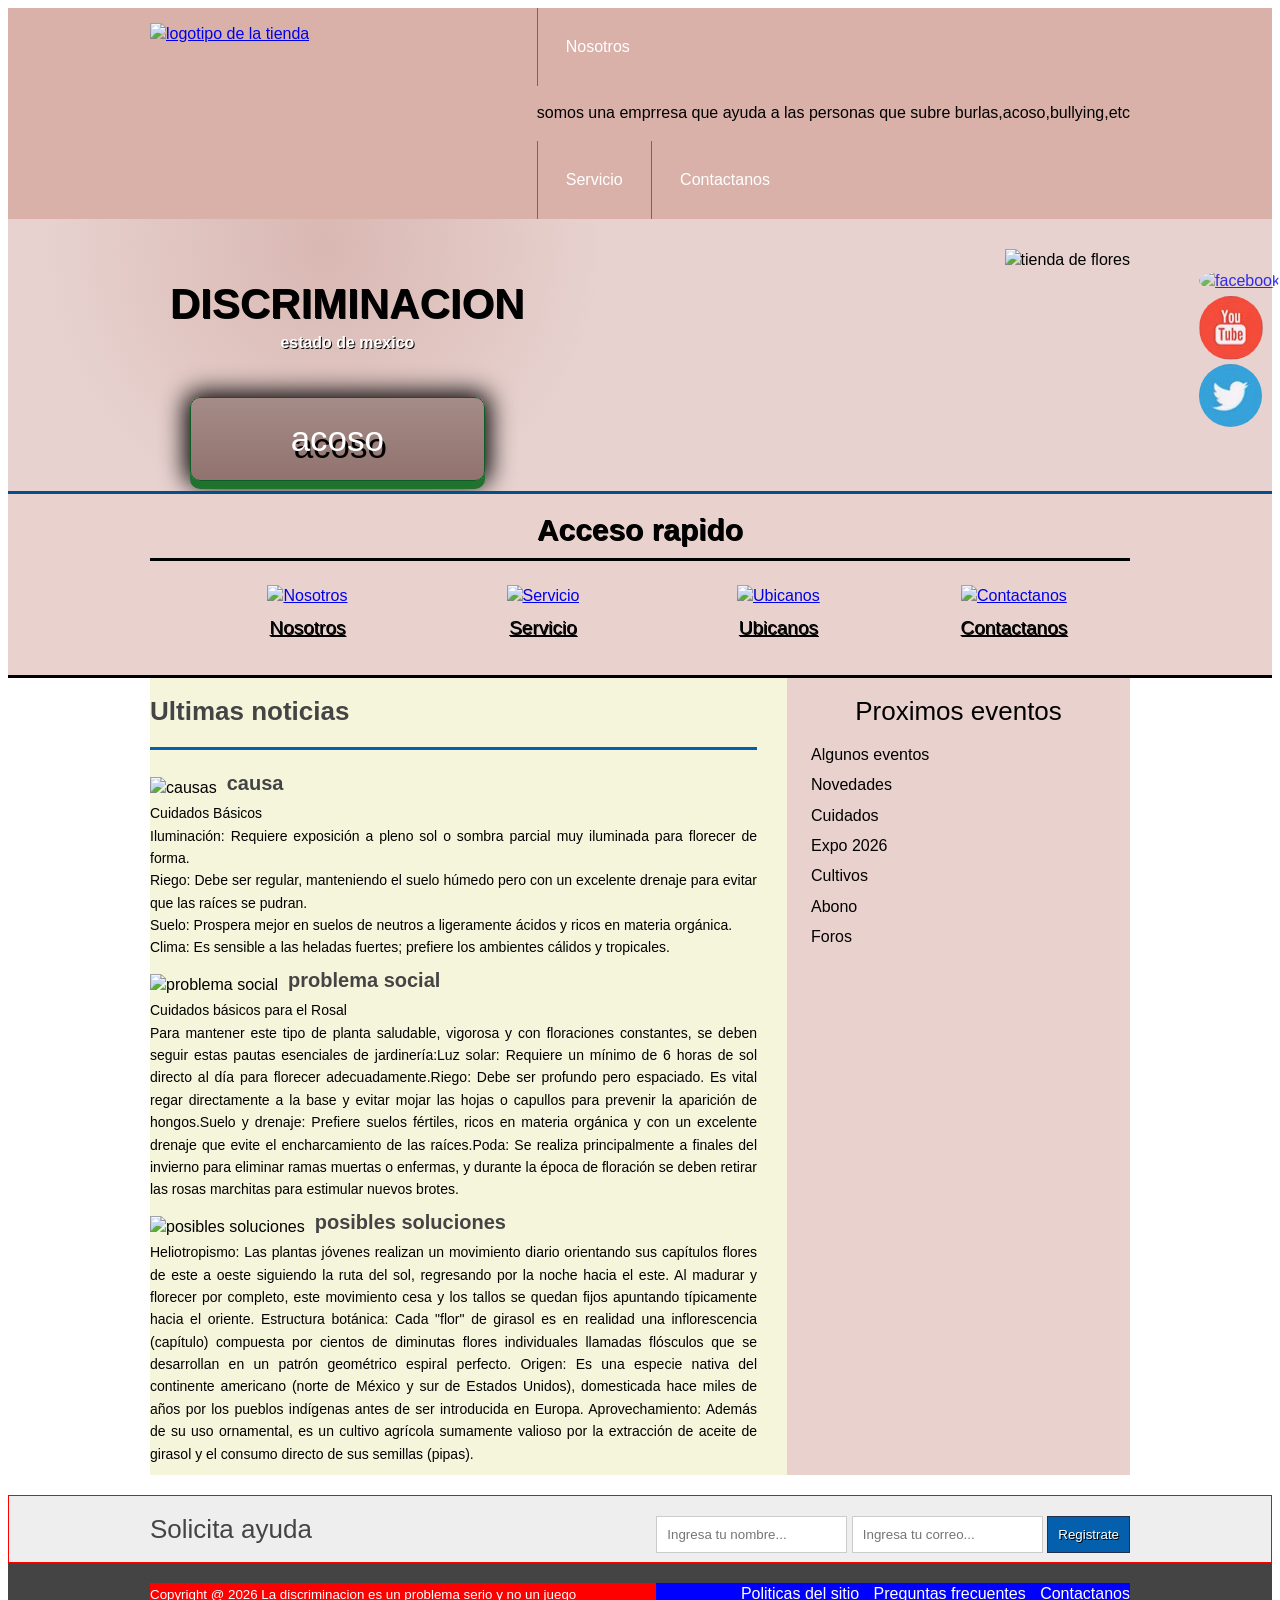
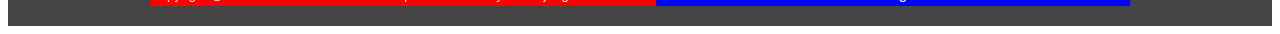
==== index.html @ b4f2d0dc "Add files via upload" ====
<!DOCTYPE html>
<html lang="es">
<head> 
	<meta charset="UTF-8">
	<title>proyecto discriminacion</title>
    <link rel="stylesheet" href="estilo.css">
</head>
<body>
 <header class="encabezado" role="banner">
 	<div class="contenedor">
 		<a href="https://www.ventas@chapomart.com.mx" class="logo">
 			<img src="imagen/tiendita.jpg" alt="logotipo de la tienda">
 		</a>
 		<nav role ="navigation">
 			<ul>
 				<li><a href="#">Nosotros</a></li>
                <p>somos una emprresa que ayuda a las personas que subre burlas,acoso,bullying,etc</p>
 				<li><a href="#">Servicio</a></li>
 				<li><a href="#">Contactanos</a></li>
 			</ul>
 		</nav>
 	</div>
 </header>
 <!--fin-->
 <div class="presentacion">
 	<div class="contenedor">
 		<div class="introduccion-presentacion">
 			<h1>DISCRIMINACION<br><span>estado de mexico</span></h1>
 			<a href="https://enciclovida.mx" class="aprender-mas">acoso</a>
 		</div>
 		<img src="imagen/florr.png" alt="tienda de flores">
 	</div>
 </div> 
    <!-- fin de presentacion-->
 <section class="acceso-rapido">
 		<div class="contenedor">
 			<h2>Acceso rapido</h2>
              <ul>
                
 				<figure>
 					<a href="#"><img src="imagen/icono1.jpg" alt="Nosotros"></a>
 					<figcaption><h3><a href="#">Nosotros</a></h3></figcaption>
 				</figure>
 				<figure>
 					<a href="#"><img src="imagen/icono2.jpg" alt="Servicio"></a>
 					<figcaption><h3><a href="#">Servicio</a></h3></figcaption>
 				</figure>
 				<figure>
 					<a href="#"><img src="imagen/icono3.jpg" alt="Ubicanos"></a>
 					<figcaption><h3><a href="#">Ubicanos</a></h3></figcaption>
 				</figure>
 				<figure>
 					<a href="#"><img src="imagen/icono4.jpg" alt="Contactanos"></a>
 					<figcaption><h3><a href="#">Contactanos</a></h3></figcaption>
 				</figure>
                </ul>
 		</div>
 	</section>  
    <!-- ---------fin -->
 	<div class="bloque-contenido">
 		<div class="contenedor">
 			<main class="articulos" role="main">
 				<h2>Ultimas noticias</h2>
 				<article>
 					<img src="imagen/gar.png" alt="causas">
 					<h1><a href="#">causa</a></h1>
 					<p>Cuidados Básicos <br>Iluminación: Requiere exposición a pleno sol o sombra parcial muy iluminada para florecer de forma. <br></óptima>Riego: Debe ser regular, manteniendo el suelo húmedo pero con un excelente drenaje para evitar que las raíces se pudran.<br>Suelo: Prospera mejor en suelos de neutros a ligeramente ácidos y ricos en materia orgánica.<br>Clima: Es sensible a las heladas fuertes; prefiere los ambientes cálidos y tropicales.
 					</p>
 				</article>
 				<article>
 					<img src="imagen/rosa.jpg" alt="problema social">
 					<h1><a href="#">problema social</a></h1>
 					<p>Cuidados básicos para el Rosal<br>Para mantener este tipo de planta saludable, vigorosa y con floraciones constantes, se deben seguir estas pautas esenciales de jardinería:Luz solar: Requiere un mínimo de 6 horas de sol directo al día para florecer adecuadamente.Riego: Debe ser profundo pero espaciado. Es vital regar directamente a la base y evitar mojar las hojas o capullos para prevenir la aparición de hongos.Suelo y drenaje: Prefiere suelos fértiles, ricos en materia orgánica y con un excelente drenaje que evite el encharcamiento de las raíces.Poda: Se realiza principalmente a finales del invierno para eliminar ramas muertas o enfermas, y durante la época de floración se deben retirar las rosas marchitas para estimular nuevos brotes.
 					</p>
 				</article>
 				<article>
 					<img src="imagen/girasol.jpg" alt="posibles soluciones">
 					<h1><a href="#">posibles soluciones</a></h1>
 					<p>Heliotropismo: Las plantas jóvenes realizan un movimiento diario orientando sus capítulos flores de este a oeste siguiendo la ruta del sol, regresando por la noche hacia el este. Al madurar y florecer por completo, este movimiento cesa y los tallos se quedan fijos apuntando típicamente hacia el oriente. Estructura botánica: Cada "flor" de girasol es en realidad una inflorescencia (capítulo) compuesta por cientos de diminutas flores individuales llamadas flósculos que se desarrollan en un patrón geométrico espiral perfecto. Origen: Es una especie nativa del continente americano (norte de México y sur de Estados Unidos), domesticada hace miles de años por los pueblos indígenas antes de ser introducida en Europa. Aprovechamiento: Además de su uso ornamental, es un cultivo agrícola sumamente valioso por la extracción de aceite de girasol y el consumo directo de sus semillas (pipas).
 					</p>
 				</article>
 			</main>
            <aside class="complementario" role="complementary">
         <h2>Proximos eventos</h2>
         <ul>
            <li><a href="#">Algunos eventos </a></li>
            <li><a href="#">Novedades </a></li>
            <li><a href="#">Cuidados </a></li>
            <li><a href="#">Expo 2026 </a></li>
            <li><a href="#">Cultivos </a></li>
            <li><a href="#">Abono </a></li>
            <li><a href="#">Foros </a></li>
         </ul>
      </aside>
     </div>
 	</div> 
<!-- FIN DE BLOQUE-CONTENIDO -->
<section class="suscripcion">
    <div class="contenedor">
        <h2>Solicita ayuda</h2>
        <form action="#">
            <input type="text" name="nombre" placeholder="Ingresa tu nombre..." required>
            <input type="email" name="email" placeholder="Ingresa tu correo..." required>
            <input type="submit" name="valor" value="Registrate">
        </form>
    </div>
</section> <!-- FIN SUSCRIPCION -->
<footer class="piedepagina" role="contentinfo">
    <div class="contenedor">
        <small>Copyright @ 2026 La discriminacion es un problema serio y no un juego</small>
        <nav>
            <ul>
                <li><a href="#">Politicas del sitio</a></li>
                <li><a href="#">Preguntas frecuentes</a></li>
                <li><a href="#">Contactanos</a></li>
            </ul>
        </nav>
    </div>
</footer>
           <!--  fin pie de pagina  -->
<div class="social">
    <a href="#" title="FaceBook"><img src="imagen/face.jpg" alt="facebook"></a>
    <a href="#" title="Youtube"><img src="imagen/you.jpg" alt="youtube"></a>
    <a href="#" title="twitter"><img src="imagen/twit.jpg" alt="twitter"></a>
</div>
  <!--  fin social -->
</body>
</html>
---- estilo.css ----
*{
box-sizing:border-box;
}
body{
font-size:16px;
font-family: arial,helveltica,sans-serif;
line-height: 1.4em; 
}

.contenedor{
    width: 980px;
    margin: 0 auto;
}

.encabezado{ 
background: #D9B1A9; 
overflow: hidden;
}
.logo{
    float: left;
   position: relative;
    top: 15px; 
}
.encabezado nav{ 
float: right; 
}
.encabezado nav ul{ 
margin: 0;
padding: 0;
list-style: none;
}
.encabezado nav ul li{ 
display: inline-block;
/*background: red;*/
margin-right: -4px;
}
.encabezado nav ul li a{ 
display: block;
color: #fff;
padding: 28px;
border-left: 1px solid #696969;
text-decoration: none;
}
/*cambio de color*/
.encabezado nav ul li a:hover{ 
background: #575757;
}
/*------------------------------------
PRESENTACION
-------------------------------------*/ 
.presentacion{
  /*background: yellow;*/
  background: radial-gradient(280px at 25% 10%, #D9B7B2, #E7D2CF);
  overflow: hidden;
  border-bottom: 3px solid #044e8b; 
}  
.introduccion-presentacion{
    float: left;
}
.introduccion-presentacion h1{
    color: #000;
    font-size: 2.625em;  /*16px  1em  42px  ?*/
    text-shadow: 1px 1px 0px #090909;
    text-align: center;
    margin-top: 70px;
    margin-bottom: 40px;
    margin-left: 20px;
   line-height: 0.7em; /*interlineado  */
} 
.introduccion-presentacion h1 span{
    color: #fff;
    font-size: 0.38em; /*42px = 2.62em 16px = ? =0.38*/
}
/*------------aprender------------mas*/
a.aprender-mas{
    font-size: 2.1875em;
    border: 1px solid #0d5c25;
    padding: 30px 50px;
    /*background: yellow;*/
    display: block;
    text-align: center;
    margin: 10px 40px;
    color: #fff;
    text-decoration: none;
    text-shadow: 3px 7px 0 #000;
    border-radius: 10px;
    background: linear-gradient(to top, #91726E, #A58C88);
    box-shadow: 0 8px 0 0 #20732f,
                0 0 25px 5px #000;
} 
a.aprender-mas:hover{
    box-shadow: 0 0 25px 5px #000;
}
.presentacion img{
    float: right;
    position: relative;
    top: 30px;
}
/*****************************************************************
/*------------Acceso-rapido------------*/
.acceso-rapido{
    background: #E9D2CD;
    overflow: hidden;
    border-bottom: 3px solid #000;
}
.acceso-rapido h2 {
    color: #000;
    font-size: 1.87em;
    text-shadow: 1px 1px 0 #000;
    text-align: center;
    border-bottom: 3px solid #000;
    padding-bottom: 16px;
}
.acceso-rapido figure{
    display: inline-block;
    text-align: center;
    width: 25%;
    margin: 0 -4px 0 0;
    padding: 0px;
}
.acceso-rapido h3{
   font-size: 1.1875em;
    margin-top: 9px;
    margin-bottom: 20px; 
}
.acceso-rapido h3 a{
    color: #000;
    text-shadow: 1px 1px 0 #000;
    font-weight: normal;
}
.acceso-rapido h3 a:hover{
    text-decoration: none;
}
/*---------bloque contenido----------*/
.bloque-contenido{
    overflow: hidden; /*2
    margin-top: 25px; /** complemenatario 6  **/
}
.bloque-contenido .contenedor{  /*3**/
    display: table;  */
}
.articulos { /** 1 **/
    /*float: left;  /*elim 3 */
    background: beige;
    width: 65%; /*elimi  3*/
  display: table-cell;  /*3*/
  padding-right: 30px; /* 4*/
}
.articulos article{  /* 10   */
    margin-bottom: 10px;
}
.articulos h2{  /**4**/
    color: #444444;
    font-size: 1.625em;
    border-bottom: 3px solid #0460ad;
    padding-bottom: 25px;
}
.articulos img{  /**5**/
    float: left;
    margin-right: 10px;
    position: relative; /*  10  */
    top: 5px;           /*   10 */
}
.articulos article h1{  /**6**/
    font-size: 1.25em;  /*20/16 = 1.25em*/
    /*margin: 0; ** 8  *** quitar 8 poner 9*/
    margin: 8px 0 8px 0;  /*** 9 ****/
}
.articulos article h1 a{  /**7**/ 
    color: #444444;  /*HTML incluir href*/
    text-decoration: none;
}
.articulos article h1 a:hover{  /**8**/ 
    text-decoration: underline;
}
.articulos article p{  /** 9 **/ 
    margin: 0;
    text-align: justify;
    font-size: 0.875em; /*** 14/16 = 0.875 ***/
}
.complementario{    /*   1  */
    background: #E9D2CD;
    width: 35%; 
    display: table-cell; 
    padding: 0 20px 20 px; /***2**laterales sup e inf*/
}
.complementario h2{   /** 2  **/
    font-size: 1.625em;  /* 26/16 em*/ 
    color: #000;
    font-weight: normal;
    text-align: center;
}
.complementario ul{   /** 3  **/
    margin: 0;
    padding: 0;
    list-style: none;
}
.complementario ul li{ /*** 4 ***/
    background: url("imagen/icon.png") no-repeat left center;
    padding-left: 24px;
    margin-bottom: 8px;
}
.complementario ul li a{ /*** 5 ***/
    color: #000;
    text-decoration: none;
}
.complementario ul li a:hover{ /*** 6 ***/
    color: red;
    text-decoration: underline; /* ir a bloque-conteniodo*/
}
/***********************************************************************/
/************** suscripcion */
.suscripcion{  /**1***/
    overflow: hidden;
    border: 1px solid red;  /**2 *** elim**/
    background: #eeeeee;   /***2***/
    margin-top: 20PX;  /*** 2  B  ****/
}
.suscripcion h2{ /***2***/
    float: left;
    font-size: 1.625em; /*26/16  */
    color: #444444;
    font-weight: normal;
}
.suscripcion form{  /***2***/
    float: right;
    position: relative; /** 2 a ***/
    top: 20px;   /***  2  a   ****/
}
.suscripcion form input{   /***3  ***/
    border: 1px solid #cccccc;
    padding: 10px;
}
.suscripcion form input[type="submit"]{ /*** 4   ***/
    border: 1px solid #22314d;
    padding: 10px;
    background: #0460ad;
    color: #fff;
    text-shadow: 1px 1px 0 #000;
    box-shadow: 0 -1px 0px 0 #93badc insert;
}
.suscripcion form input[type="submit"]:hover{ /*** 5   ***/
    background: #21bc4d;
}
/***********pie de pagina**************/
.piedepagina{   /**1 **/
    background: #444444;
    padding: 20px 0; /*** 7  c  */
}
.piedepagina .contenedor{   /**2  **/
    display: table;
}
.piedepagina small{  /***3  ***/
    display: table-cell;
    background: red;  /*  elim  7 a **/
    color: #fff;  /** 4 **/
}
.piedepagina nav{ /**** 4  ***/
    display: table-cell;
    background: blue;  /*** elim 7 b ***/
    text-align: right; /***6  **/
}
.piedepagina nav ul{ /**** 5 ***/
    margin: 0;
    padding: 0;
    list-style: none;
}
.piedepagina nav ul li{ /**** 6 ***/
    display: inline-block;
    padding-left: 10px;  /** 7  d ****/
}
.piedepagina nav ul li a{ /**** 7 ***/
    color: #fff;
    text-decoration: none;
}
.piedepagina nav ul li a:hover{ /**** 7 ***/
    color: #ffff00;
    text-decoration: underline;
}
/*************Redes sociales***************/
.social{
    position: fixed;
    top: 30%;
    right: 0;
}
.social a{
    display: block;
    margin-bottom: 4px;
    opacity: 0.8;
}
.social a:hover{
    opacity: 1;
}
.social img{
    border-radius: 50%;
    display: block;
}
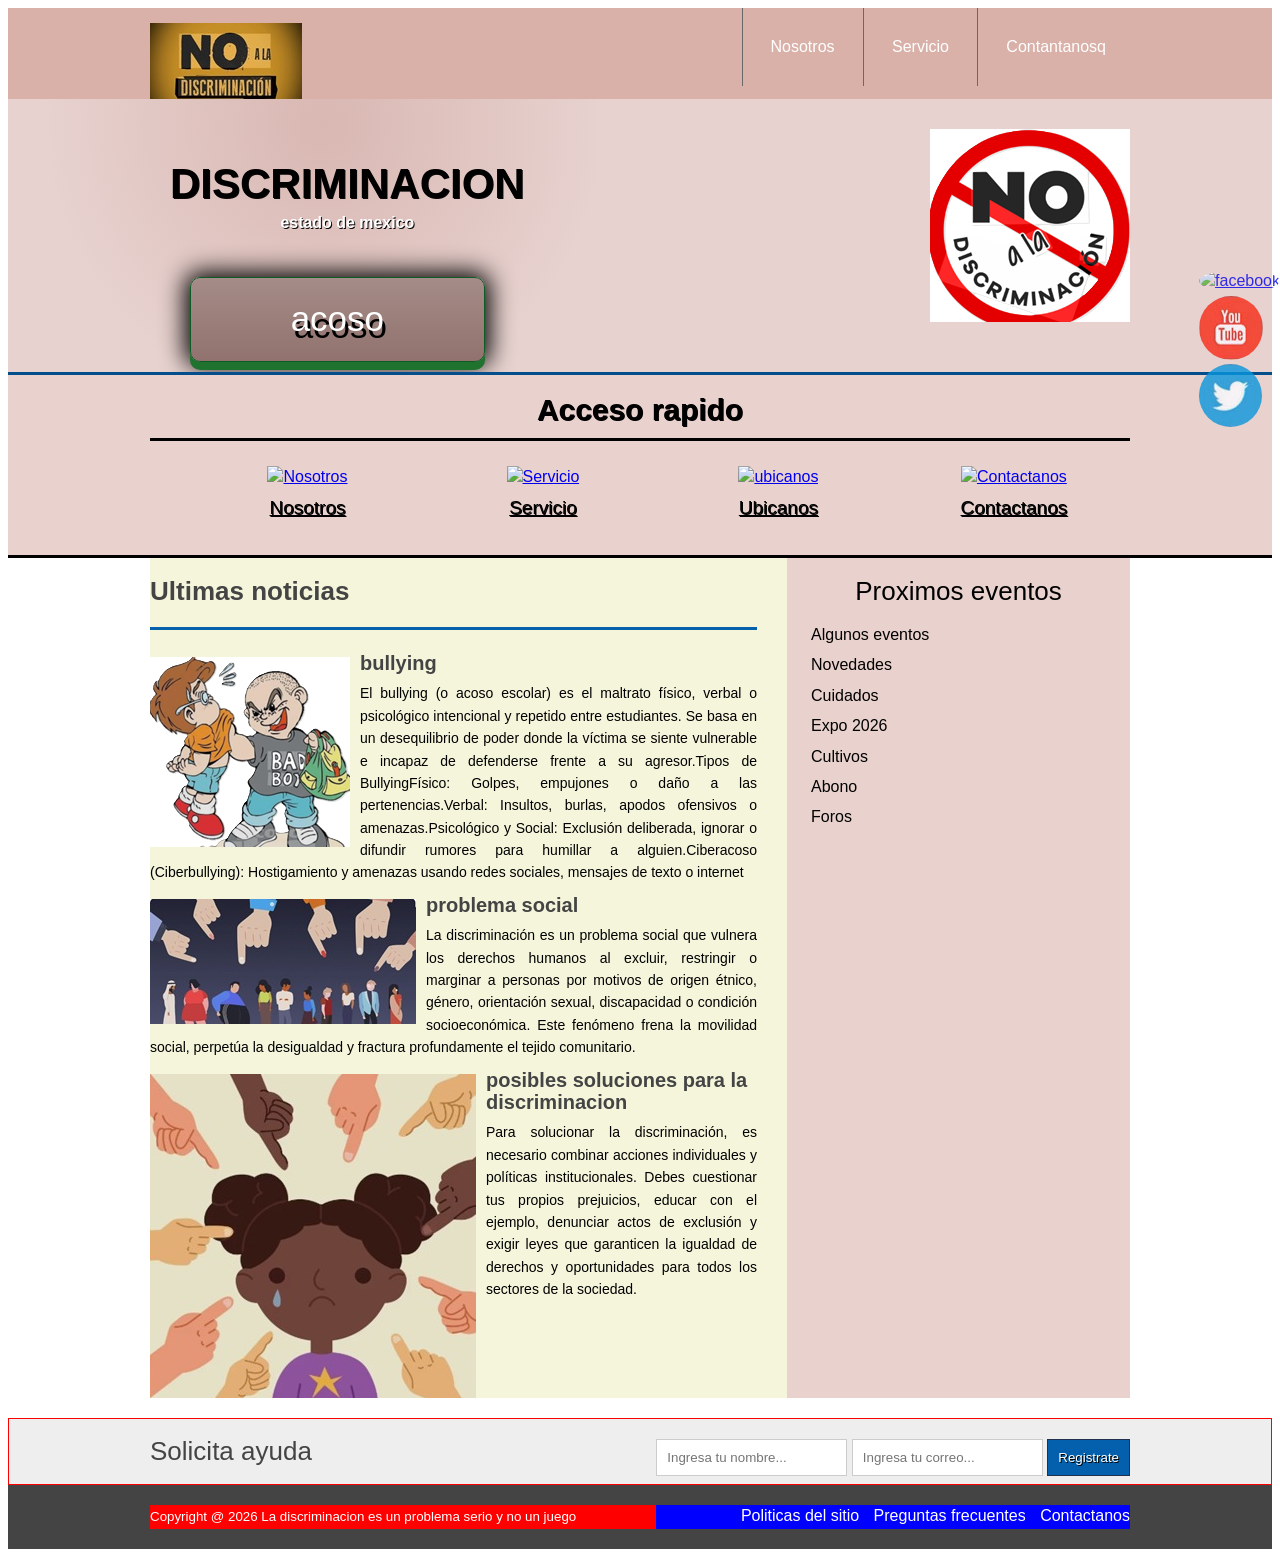
==== commit 6844dbca: "Add files via upload" ====
--- a/index.html
+++ b/index.html
@@ -9,14 +9,13 @@
  <header class="encabezado" role="banner">
  	<div class="contenedor">
  		<a href="https://www.ventas@chapomart.com.mx" class="logo">
- 			<img src="imagen/tiendita.jpg" alt="logotipo de la tienda">
+ 			<img src="imagen/no a la discriminacion.jpg" alt="logotipo de la tienda">
  		</a>
  		<nav role ="navigation">
  			<ul>
- 				<li><a href="#">Nosotros</a></li>
-                <p>somos una emprresa que ayuda a las personas que subre burlas,acoso,bullying,etc</p>
- 				<li><a href="#">Servicio</a></li>
- 				<li><a href="#">Contactanos</a></li>
+ 				<li><a href="nosotros.html">Nosotros</a></li>
+ 				<li><a href="servicio.html">Servicio</a></li>
+ 				<li><a href="contactanos.html">Contantanosq</a></li>
  			</ul>
  		</nav>
  	</div>
@@ -26,9 +25,9 @@
  	<div class="contenedor">
  		<div class="introduccion-presentacion">
  			<h1>DISCRIMINACION<br><span>estado de mexico</span></h1>
- 			<a href="https://enciclovida.mx" class="aprender-mas">acoso</a>
+ 			<a href="galeria.html" class="aprender-mas">acoso</a>
  		</div>
- 		<img src="imagen/florr.png" alt="tienda de flores">
+ 		<img src="imagen/no a la discriminacion2.png" alt="tienda de flores">
  	</div>
  </div> 
     <!-- fin de presentacion-->
@@ -38,20 +37,20 @@
               <ul>
                 
  				<figure>
- 					<a href="#"><img src="imagen/icono1.jpg" alt="Nosotros"></a>
- 					<figcaption><h3><a href="#">Nosotros</a></h3></figcaption>
+ 					<a href="nosotros.html"><img src="imagen/icono1.jpg" alt="Nosotros"></a>
+ 					<figcaption><h3><a href="nosotros.html">Nosotros</a></h3></figcaption>
  				</figure>
  				<figure>
- 					<a href="#"><img src="imagen/icono2.jpg" alt="Servicio"></a>
- 					<figcaption><h3><a href="#">Servicio</a></h3></figcaption>
+ 					<a href="servicio.html"><img src="imagen/icono2.jpg" alt="Servicio"></a>
+ 					<figcaption><h3><a href="servicio.html">Servicio</a></h3></figcaption>
  				</figure>
  				<figure>
- 					<a href="#"><img src="imagen/icono3.jpg" alt="Ubicanos"></a>
- 					<figcaption><h3><a href="#">Ubicanos</a></h3></figcaption>
+ 					<a href="ubicanos.html"><img src="imagen/icono3.jpg" alt="ubicanos"></a>
+ 					<figcaption><h3><a href="ubicanos.html">Ubicanos</a></h3></figcaption>
  				</figure>
  				<figure>
- 					<a href="#"><img src="imagen/icono4.jpg" alt="Contactanos"></a>
- 					<figcaption><h3><a href="#">Contactanos</a></h3></figcaption>
+ 					<a href="contactanos.html"><img src="imagen/icono4.jpg" alt="Contactanos"></a>
+ 					<figcaption><h3><a href="contactanos.html">Contactanos</a></h3></figcaption>
  				</figure>
                 </ul>
  		</div>
@@ -62,21 +61,21 @@
  			<main class="articulos" role="main">
  				<h2>Ultimas noticias</h2>
  				<article>
- 					<img src="imagen/gar.png" alt="causas">
- 					<h1><a href="#">causa</a></h1>
- 					<p>Cuidados Básicos <br>Iluminación: Requiere exposición a pleno sol o sombra parcial muy iluminada para florecer de forma. <br></óptima>Riego: Debe ser regular, manteniendo el suelo húmedo pero con un excelente drenaje para evitar que las raíces se pudran.<br>Suelo: Prospera mejor en suelos de neutros a ligeramente ácidos y ricos en materia orgánica.<br>Clima: Es sensible a las heladas fuertes; prefiere los ambientes cálidos y tropicales.
+ 					<img src="imagen/bullying.png" alt="causas">
+ 					<h1><a href="#">bullying</a></h1>
+ 					<p>El bullying (o acoso escolar) es el maltrato físico, verbal o psicológico intencional y repetido entre estudiantes. Se basa en un desequilibrio de poder donde la víctima se siente vulnerable e incapaz de defenderse frente a su agresor.Tipos de BullyingFísico: Golpes, empujones o daño a las pertenencias.Verbal: Insultos, burlas, apodos ofensivos o amenazas.Psicológico y Social: Exclusión deliberada, ignorar o difundir rumores para humillar a alguien.Ciberacoso (Ciberbullying): Hostigamiento y amenazas usando redes sociales, mensajes de texto o internet
  					</p>
  				</article>
  				<article>
- 					<img src="imagen/rosa.jpg" alt="problema social">
+ 					<img src="imagen/problema social.jpg" alt="problema social">
  					<h1><a href="#">problema social</a></h1>
- 					<p>Cuidados básicos para el Rosal<br>Para mantener este tipo de planta saludable, vigorosa y con floraciones constantes, se deben seguir estas pautas esenciales de jardinería:Luz solar: Requiere un mínimo de 6 horas de sol directo al día para florecer adecuadamente.Riego: Debe ser profundo pero espaciado. Es vital regar directamente a la base y evitar mojar las hojas o capullos para prevenir la aparición de hongos.Suelo y drenaje: Prefiere suelos fértiles, ricos en materia orgánica y con un excelente drenaje que evite el encharcamiento de las raíces.Poda: Se realiza principalmente a finales del invierno para eliminar ramas muertas o enfermas, y durante la época de floración se deben retirar las rosas marchitas para estimular nuevos brotes.
+ 					<p>La discriminación es un problema social que vulnera los derechos humanos al excluir, restringir o marginar a personas por motivos de origen étnico, género, orientación sexual, discapacidad o condición socioeconómica. Este fenómeno frena la movilidad social, perpetúa la desigualdad y fractura profundamente el tejido comunitario.
  					</p>
  				</article>
  				<article>
- 					<img src="imagen/girasol.jpg" alt="posibles soluciones">
- 					<h1><a href="#">posibles soluciones</a></h1>
- 					<p>Heliotropismo: Las plantas jóvenes realizan un movimiento diario orientando sus capítulos flores de este a oeste siguiendo la ruta del sol, regresando por la noche hacia el este. Al madurar y florecer por completo, este movimiento cesa y los tallos se quedan fijos apuntando típicamente hacia el oriente. Estructura botánica: Cada "flor" de girasol es en realidad una inflorescencia (capítulo) compuesta por cientos de diminutas flores individuales llamadas flósculos que se desarrollan en un patrón geométrico espiral perfecto. Origen: Es una especie nativa del continente americano (norte de México y sur de Estados Unidos), domesticada hace miles de años por los pueblos indígenas antes de ser introducida en Europa. Aprovechamiento: Además de su uso ornamental, es un cultivo agrícola sumamente valioso por la extracción de aceite de girasol y el consumo directo de sus semillas (pipas).
+ 					<img src="imagen/discriminacion.jpg" alt="posibles soluciones">
+ 					<h1><a href="#">posibles soluciones para la discriminacion</a></h1>
+ 					<p>Para solucionar la discriminación, es necesario combinar acciones individuales y políticas institucionales. Debes cuestionar tus propios prejuicios, educar con el ejemplo, denunciar actos de exclusión y exigir leyes que garanticen la igualdad de derechos y oportunidades para todos los sectores de la sociedad.
  					</p>
  				</article>
  			</main>
